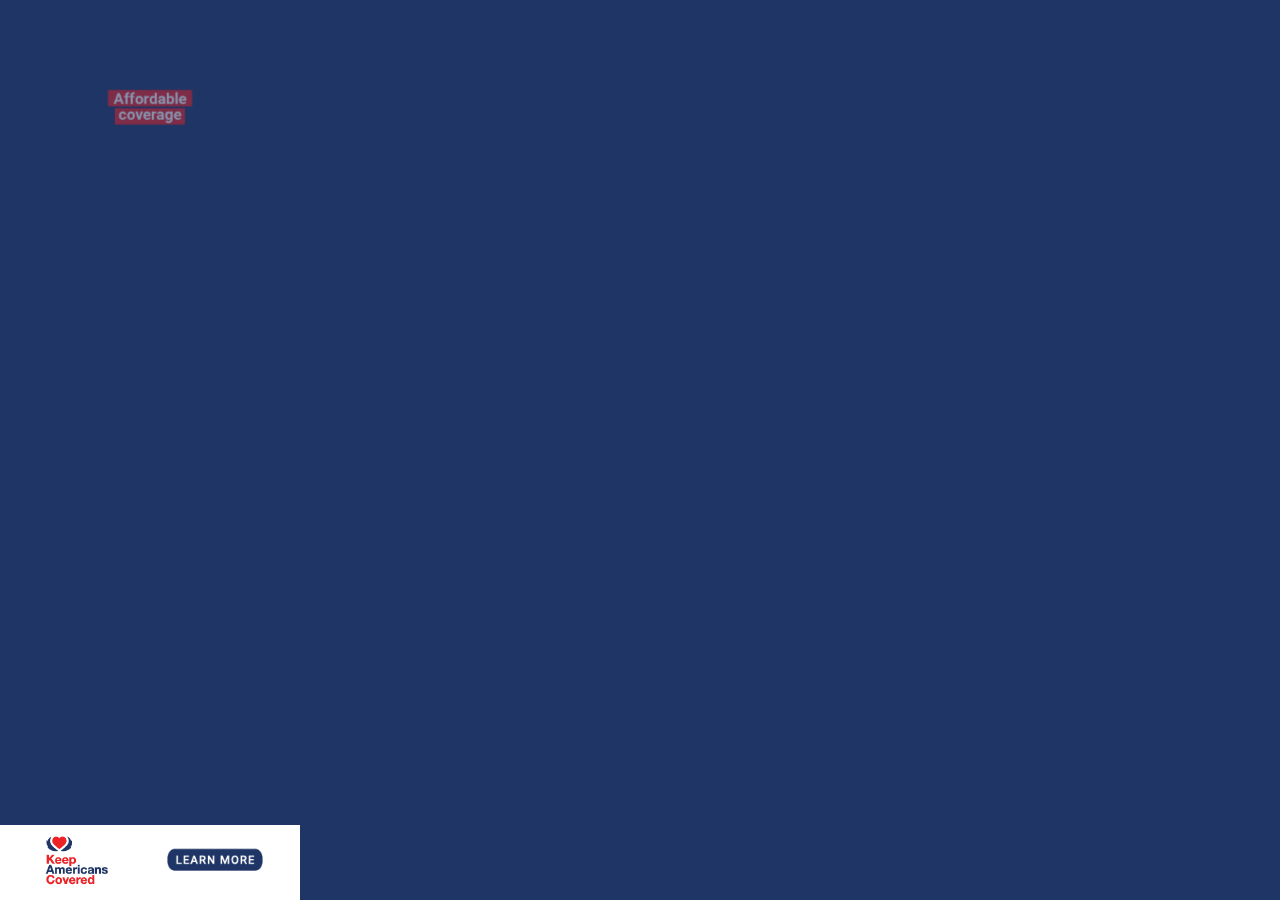
==== ads/300x250/index.html @ ab0efa35 "Added all iframes" ====
<!DOCTYPE html>
<html lang="en">

<head>
    <meta charset="UTF-8">
    <title>Banner 300x250</title> 
    <meta name="ad.size" content="width=300,height=250">
    <meta name="viewport" content="width=device-width, initial-scale=1.0, maximum-scale=1.0, user-scalable=yes" /> 
    <link rel="stylesheet" href="../../styles/reset.css">
    <link rel="stylesheet" href="styles.css">
</head>

<body>
    <div class="banner bg">
        <div id="txt-1-a" class="positionAb"><img src="../../assets/title1.png"></div>
        <div id="txt-2-a" class="positionAb"><img src="../../assets/title2_2.png"></div>
        <div id="txt-3-a" class="positionAb">
            <img src="../../assets/title3.png">
            <img src="../../assets/congress.png" style="scale: 25%;">
        </div>

        <div class="footer">
            <div id="logo"><img src="../../assets/logo.png"></div>
            <div id="cta"><img src="../../assets/cta.png"></div>
        </div>
    </div>
</body>

<script src="https://cdnjs.cloudflare.com/ajax/libs/gsap/3.12.3/gsap.min.js"></script>
<script>
    var clickTag = "https://www.google.com/";

gsap.set("#txt-2-a", { opacity: 0 });
gsap.set("#txt-3-a", { opacity: 0 });

function animateText() {
    gsap.fromTo("#txt-1-a", { opacity: 0, scale: 0 }, { 
        opacity: 1, 
        scale: 0.6, 
        duration: 2.5, 
        onComplete: function() {
            gsap.to("#txt-1-a", { opacity: 0, duration: 0.75, onComplete: function() {
                gsap.fromTo("#txt-2-a", { opacity: 0, y: -50 }, { 
                    opacity: 1, 
                    y: 0, 
                    duration: 2.5, 
                    onComplete: function() {
                        gsap.to("#txt-2-a", { opacity: 0, duration: 0.75, onComplete: function() {
                            gsap.fromTo("#txt-3-a", { opacity: 0, y: -50 }, { 
                                opacity: 1, 
                                y: 0, 
                                duration: 2.5, 
                                onComplete: function() {
                                    gsap.to("#txt-3-a", { opacity: 0, duration: 0.75, onComplete: animateText }); 
                                }
                            });
                        }});
                    }
                });
            }});
        }
    });
}

animateText(); 
</script>

</html>
---- ads/300x250/styles.css ----
@charset "UTF-8";

* {
    margin: 0;
    padding: 0;
    border: 0;
    box-sizing: border-box;
}

body {
    -webkit-font-smoothing: antialiased;
    -moz-osx-font-smoothing: grayscale;
    -webkit-text-size-adjust: 100%;
    -o-text-size-adjust: 100%;
    -ms-text-size-adjust: 100%;
    text-size-adjust: 100%;
    background: #1E3565;
}

.banner {
    width: 300px;
    overflow: hidden;
    background: #1E3565;
    display: flex;
    flex-direction: column; 
    justify-content: center;
    align-items: center;
    height: 250px;
}

strong {
    font-weight: bold;
}

sup {
    font-size: 6px;
    position: relative;
    top: -0.8em;
    left: -2px;
}

.positionAb {
    position: absolute;
}

.fullSize {
    width: 300px;
    height: 250px;
}

.aC {
    left: 0;
    right: 0;
    margin: 0 auto;
}

#clickTag {
    width: 300px;
    height: 250px;
    cursor: pointer;
    box-sizing: border-box;
    top: -1px;
    left: -1px;
}

img{
    width: 100%;
    height: auto;
    background-size:contain;
}

#bg{
    background-color: #1E3565;
    width: 300px;
    height: 250px;
    left: 0px;
    top: 0px;
}


#txt-1-a, #txt-2-a, #txt-3-a {
    width: 300px;
    scale: 60%;
    height: 250px;
    left: 0;
    top: 0;
}

.footer {
    display: flex; 
    justify-content: space-between; 
    align-items: center; 
    width: 300px;
    height: 75px;
    left: 0px;
    bottom: 0;
    background-color: white;
    position: absolute;
    padding: 25px;
}

#logo {
    scale: 60%;
}

@keyframes pulse {
    0% {
        transform: scale(1);
    }
    50% {
        transform: scale(1.05); 
    }
    100% {
        transform: scale(1);
    }
}

#cta {
    scale: 80%;
    animation: pulse 1.5s infinite;
    cursor: pointer;
}

@keyframes slideDownFade {
    0% {
        transform: translateY(-100%); 
        opacity: 0; 
    }
    50% {
        opacity: 1; 
    }
    100% {
        transform: translateY(0);
        opacity: 0; 
    }
}

.animate {
    animation: slideDownFade 3s forwards;
}
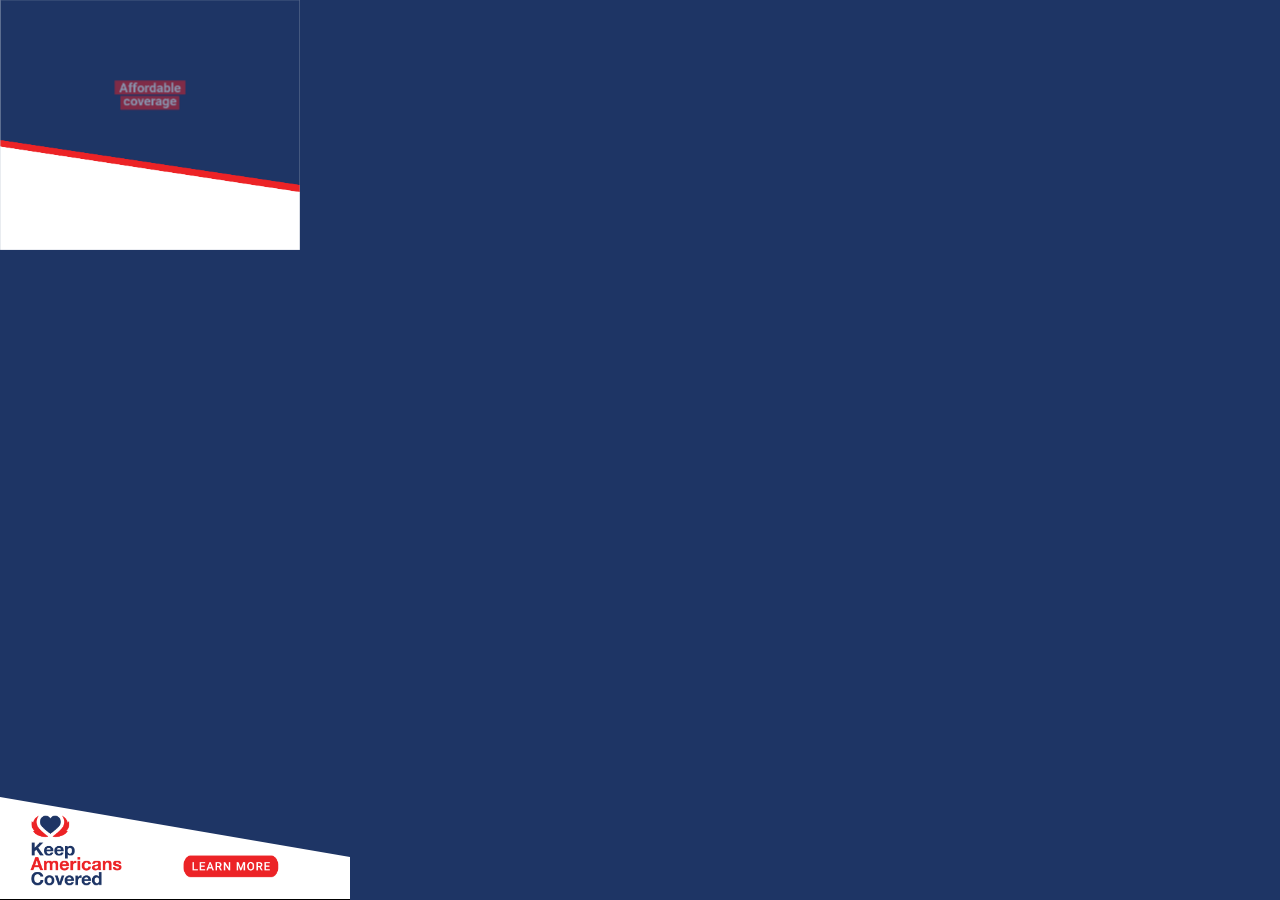
==== commit c8f62018: "Added new banners" ====
--- a/ads/300x250/index.html
+++ b/ads/300x250/index.html
@@ -5,23 +5,25 @@
     <meta charset="UTF-8">
     <title>Banner 300x250</title> 
     <meta name="ad.size" content="width=300,height=250">
-    <meta name="viewport" content="width=device-width, initial-scale=1.0, maximum-scale=1.0, user-scalable=yes" /> 
+    <meta name="viewport" content="width=device-width, initial-scale=1.0, maximum-scale=1.0, user-scalable=yes" />
     <link rel="stylesheet" href="../../styles/reset.css">
     <link rel="stylesheet" href="styles.css">
 </head>
 
 <body>
     <div class="banner bg">
+        <img src="../../assets/fondo3502.png">
         <div id="txt-1-a" class="positionAb"><img src="../../assets/title1.png"></div>
-        <div id="txt-2-a" class="positionAb"><img src="../../assets/title2_2.png"></div>
+        <div id="txt-2-a" class="positionAb">
+            <img src="../../assets/title2_2.png">
+        </div>
         <div id="txt-3-a" class="positionAb">
             <img src="../../assets/title3.png">
-            <img src="../../assets/congress.png" style="scale: 25%;">
         </div>
 
         <div class="footer">
-            <div id="logo"><img src="../../assets/logo.png"></div>
-            <div id="cta"><img src="../../assets/cta.png"></div>
+            <div id="logo"><img src="../../assets/logo2.png"></div>
+            <div id="cta"><img src="../../assets/cta2.png"></div>
         </div>
     </div>
 </body>
@@ -30,39 +32,39 @@
 <script>
     var clickTag = "https://www.google.com/";
 
-gsap.set("#txt-2-a", { opacity: 0 });
-gsap.set("#txt-3-a", { opacity: 0 });
+    gsap.set("#txt-2-a", { opacity: 0 });
+    gsap.set("#txt-3-a", { opacity: 0 });
 
-function animateText() {
-    gsap.fromTo("#txt-1-a", { opacity: 0, scale: 0 }, { 
-        opacity: 1, 
-        scale: 0.6, 
-        duration: 2.5, 
-        onComplete: function() {
-            gsap.to("#txt-1-a", { opacity: 0, duration: 0.75, onComplete: function() {
-                gsap.fromTo("#txt-2-a", { opacity: 0, y: -50 }, { 
-                    opacity: 1, 
-                    y: 0, 
-                    duration: 2.5, 
-                    onComplete: function() {
-                        gsap.to("#txt-2-a", { opacity: 0, duration: 0.75, onComplete: function() {
-                            gsap.fromTo("#txt-3-a", { opacity: 0, y: -50 }, { 
-                                opacity: 1, 
-                                y: 0, 
-                                duration: 2.5, 
-                                onComplete: function() {
-                                    gsap.to("#txt-3-a", { opacity: 0, duration: 0.75, onComplete: animateText }); 
-                                }
-                            });
-                        }});
-                    }
-                });
-            }});
-        }
-    });
-}
+    function animateText() {
+        gsap.fromTo("#txt-1-a", { opacity: 0, scale: 0 }, { 
+            opacity: 1, 
+            scale: 0.5, 
+            duration: 2.5, 
+            onComplete: function() {
+                gsap.to("#txt-1-a", { opacity: 0, duration: 0.75, onComplete: function() {
+                    gsap.fromTo("#txt-2-a", { opacity: 0, y: -50 }, { 
+                        opacity: 1, 
+                        y: 0, 
+                        duration: 2.5, 
+                        onComplete: function() {
+                            gsap.to("#txt-2-a", { opacity: 0, duration: 0.75, onComplete: function() {
+                                gsap.fromTo("#txt-3-a", { opacity: 0, y: -50 }, { 
+                                    opacity: 1, 
+                                    y: 0, 
+                                    duration: 1.5, 
+                                    onComplete: function() {
+                                        gsap.to("#txt-3-a", { opacity: 0, duration: 0.75, onComplete: animateText });
+                                    }
+                                });
+                            }});
+                        }
+                    });
+                }});
+            }
+        });
+    }
 
-animateText(); 
+    animateText(); 
 </script>
 
 </html>--- a/ads/300x250/styles.css
+++ b/ads/300x250/styles.css
@@ -4,7 +4,6 @@
     margin: 0;
     padding: 0;
     border: 0;
-    box-sizing: border-box;
 }
 
 body {
@@ -43,64 +42,46 @@
     position: absolute;
 }
 
-.fullSize {
-    width: 300px;
-    height: 250px;
-}
-
-.aC {
-    left: 0;
-    right: 0;
-    margin: 0 auto;
-}
-
-#clickTag {
-    width: 300px;
-    height: 250px;
-    cursor: pointer;
-    box-sizing: border-box;
-    top: -1px;
-    left: -1px;
-}
-
 img{
     width: 100%;
     height: auto;
     background-size:contain;
 }
 
-#bg{
-    background-color: #1E3565;
-    width: 300px;
-    height: 250px;
-    left: 0px;
-    top: 0px;
-}
-
 
 #txt-1-a, #txt-2-a, #txt-3-a {
     width: 300px;
-    scale: 60%;
+    scale: 50%;
     height: 250px;
     left: 0;
     top: 0;
+    margin-top: -15px;
 }
 
+img[src*="Congress.png"] {
+    position: relative;
+    z-index: 2;
+    margin-top: 30px;
+}
+
+img[src*="fondo5.png"] {
+    position: relative; 
+    z-index: 0; 
+}
 .footer {
     display: flex; 
     justify-content: space-between; 
     align-items: center; 
-    width: 300px;
-    height: 75px;
+    width: 350px;
+    height: 103px;
     left: 0px;
     bottom: 0;
     background-color: white;
-    position: absolute;
-    padding: 25px;
-}
-
-#logo {
-    scale: 60%;
+    position: fixed;
+    padding: 40px;
+    overflow: hidden;
+    clip-path: polygon(0 0, 100% 60px, 100% 100%, 0 100%);
+    border-bottom: 1px solid black;
 }
 
 @keyframes pulse {
@@ -116,9 +97,16 @@
 }
 
 #cta {
-    scale: 80%;
+    scale: 60%;
     animation: pulse 1.5s infinite;
     cursor: pointer;
+    margin-top: 40px;
+}
+
+#logo {
+    scale: 60%;
+    margin-top: 10px;
+    margin-left: -40px;
 }
 
 @keyframes slideDownFade {
